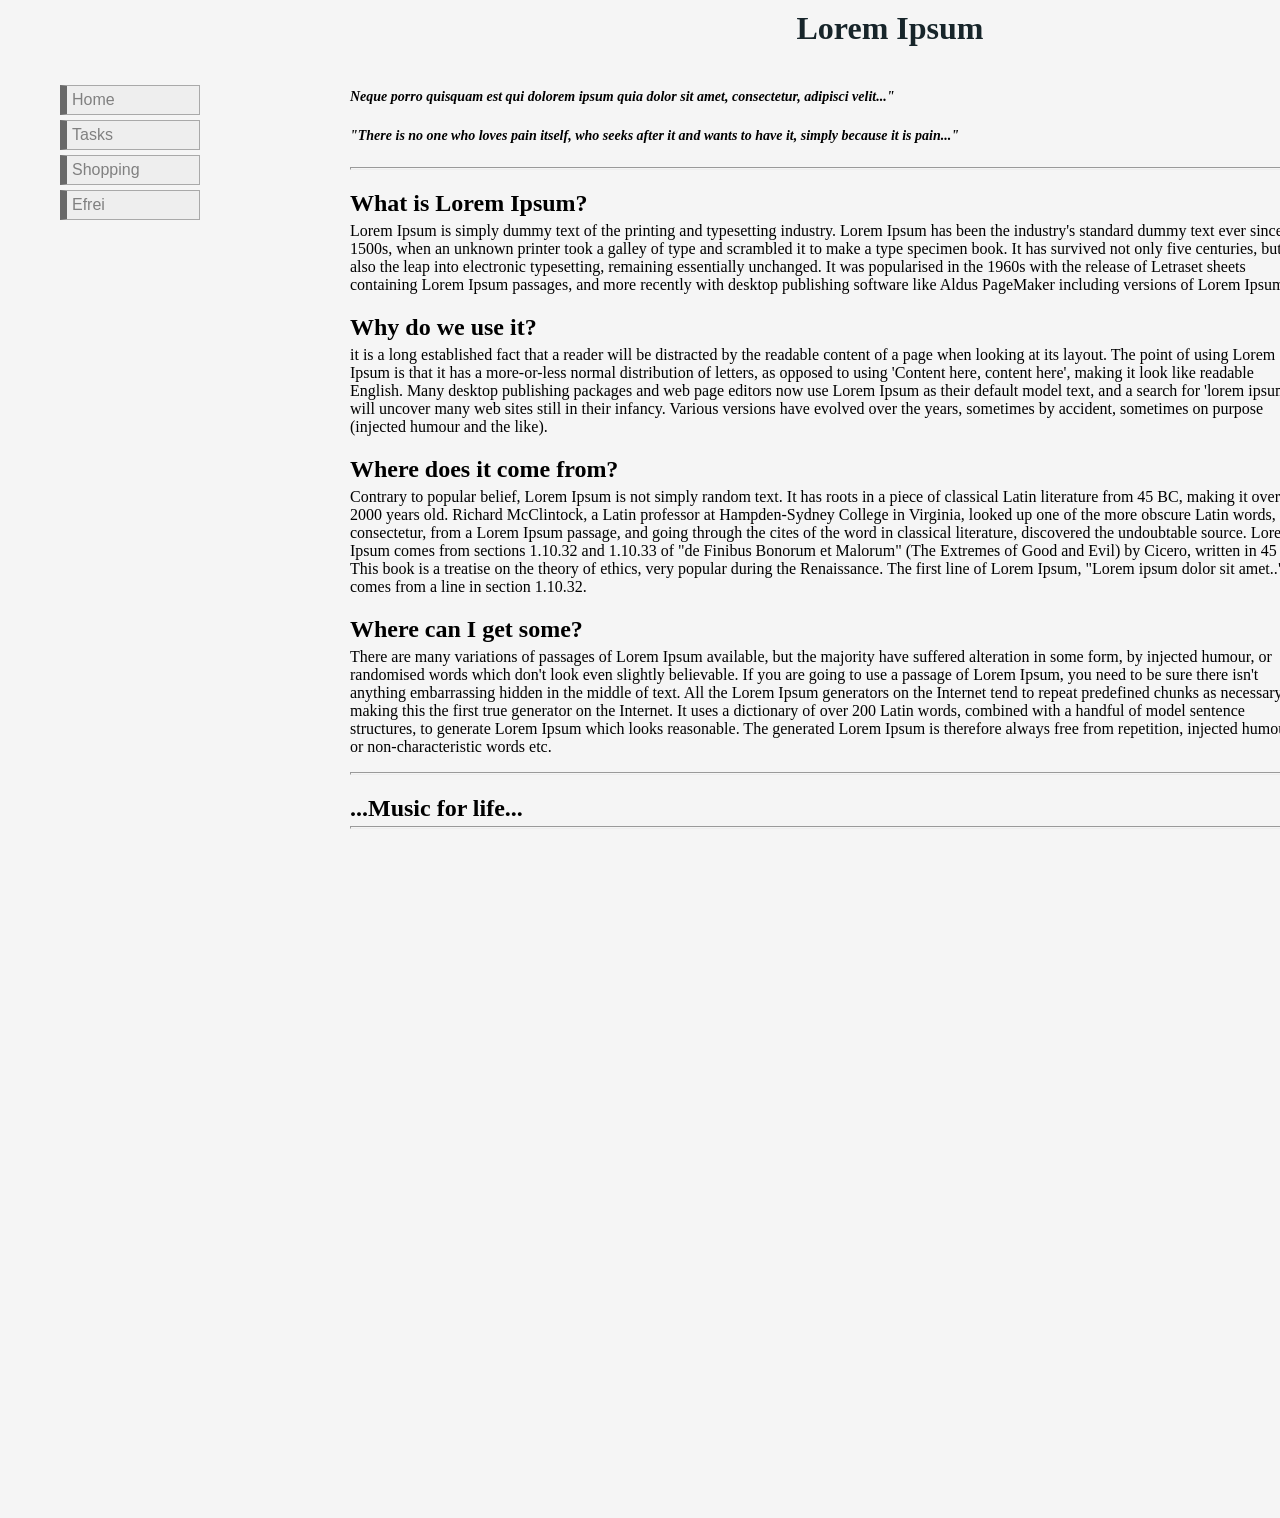
==== index.html @ 4f588466 "Homework first commit" ====
<!DOCTYPE html>
<html>
<head>
    <meta charset="utf-8">
    <meta http-equiv="X-UA-Compatible" content="IE=edge">
    <title>Homework</title>
    <meta name="viewport" content="width=device-width, initial-scale=1">
    <link rel="stylesheet" type="text/css" media="screen" href="styles.css">
    
</head>
<body>
    <ul class="navbar">
        <a href="index.html">Home</a>
        <a href="tasks.html">Tasks</a>
        <a href="shopping.html">Shopping</a>
        <a href="https://www.efrei.fr">Efrei</a>         
    </ul>
    
    <div id="main">
        <div class= "header">
            <h1>Lorem Ipsum</h1>
        </div>
        <div class="sub-header">
            <h4>Neque porro quisquam est qui dolorem ipsum quia dolor sit amet, consectetur, adipisci velit..."</h4>
            <h5>"There is no one who loves pain itself, who seeks after it and wants to have it, simply because it is pain..."</h5>            
        </div>
        <hr>
        <div class = "content">
            <div class="panes">
                <div class ="paragraph">
                    <h2>What is Lorem Ipsum?</h2>
                    <p>
                            Lorem Ipsum is simply dummy text of the printing and typesetting industry. 
                            Lorem Ipsum has been the industry's standard dummy text ever since the 1500s, 
                            when an unknown printer took a galley of type and scrambled it to make a type specimen book. 
                            It has survived not only five centuries, but also the leap into electronic typesetting, 
                            remaining essentially unchanged. It was popularised in the 1960s with the release of Letraset 
                            sheets containing Lorem Ipsum passages, and more recently with desktop publishing software like 
                            Aldus PageMaker including versions of Lorem Ipsum.
                    </p>
                </div>
                <div class ="paragraph">
                    <h2>Why do we use it?</h2>
                    <p>
                        it is a long established fact that a reader will be distracted by the readable content of a page 
                        when looking at its layout. The point of using Lorem Ipsum is that it has a more-or-less normal 
                        distribution of letters, as opposed to using 'Content here, content here', making it look like 
                        readable English. Many desktop publishing packages and web page editors now use Lorem Ipsum as their 
                        default model text, and a search for 'lorem ipsum' will uncover many web sites still in their infancy. 
                        Various versions have evolved over the years, sometimes by accident, sometimes on purpose (injected humour 
                        and the like).
                    </p>
                </div>
                <div class ="paragraph">
                    <h2>Where does it come from?</h2>
                    <p>
                            Contrary to popular belief, Lorem Ipsum is not simply random text. It has roots in a piece of classical
                             Latin literature from 45 BC, making it over 2000 years old. Richard McClintock, a Latin professor at 
                             Hampden-Sydney College in Virginia, looked up one of the more obscure Latin words, consectetur, from a 
                             Lorem Ipsum passage, and going through the cites of the word in classical literature, discovered the 
                             undoubtable source. Lorem Ipsum comes from sections 1.10.32 and 1.10.33 of "de Finibus Bonorum et 
                             Malorum" (The Extremes of Good and Evil) by Cicero, written in 45 BC. This book is a treatise on 
                             the theory of ethics, very popular during the Renaissance. The first line of Lorem Ipsum, "Lorem ipsum dolor
                            sit amet..", comes from a line in section 1.10.32.
                    </p>
                </div>
                <div class ="paragraph">
                    <h2>Where can I get some?</h2>
                    <p>
                            There are many variations of passages of Lorem Ipsum available, but the majority 
                            have suffered alteration in some form, by injected humour, or randomised words which don't 
                            look even slightly believable. If you are going to use a passage of Lorem Ipsum, you need to be sure
                             there isn't anything embarrassing hidden in the middle of text. All the Lorem Ipsum generators on the 
                             Internet tend to repeat predefined chunks as necessary, making this the first true generator on the Internet. 
                             It uses a dictionary of over 200 Latin words, combined with a handful of model sentence structures, to generate 
                             Lorem Ipsum which looks reasonable. The generated Lorem Ipsum is therefore always free from repetition, injected 
                             humour, or non-characteristic words etc.
                    </p>
                </div>
            </div>
        </div>
        <hr>
        <div>
            <h2>...Music for life...</h2>
        </div>
        <hr>
        <div style="position: inherit; z-index: -99; width: 950px; height: 600px">
                <iframe width="925" height="415" src="https://www.youtube.com/embed/i207hIrhIWQ?rel=0&amp;autoplay=1&amp;controls=0&amp;showinfo=0" frameborder="0" allowfullscreen></iframe>
        </div>
        
    </div>
<script src="script.js"></script>
</body>
</html>
---- styles.css ----
body {
    margin-left: 200px;
    background-color: whitesmoke;
    height: 1500px;
   
}

.navbar {
    margin-top: 50px;
    position: absolute;
    width: 200px; /* Set a width if you like */
  }
  
.navbar a {
   
    
    font-family: 'Segoe UI', Tahoma, Geneva, Verdana, sans-serif;
    background-color: #eee; 
    color: black; 
    display: block; 
    padding: 2px; 
    text-decoration: none;

    margin: 5px;
    padding: 5px;
    border-right: 0.5px solid darkgray;
    border-top: 0.5px solid darkgray;
    border-left: 7px solid dimgray;
    border-bottom: 0.5px solid darkgray;
  }
  
.navbar a:hover {
    background-color: #ccc; 
    color: indianred;
  }

h1 {
    color: #17252a;
    padding-left: 50px;
    margin-left: 300px;
    margin-right: 300px;
    width: 960px;
    height: 60px;
}

ul.navbar {
    position: absolute;
    top: 30px;
    left: 15px;
    right: 10px;
    width: 150px;

}

  a:link {
    color: grey;
  }
  
#first{
    width: 50px;
    height: 50px;
  }

#container {
    display: block;
    margin: 40px;
    padding: 10px;
  }

#main {
    width: 960px;
    margin-left: 150px;
    margin-right: 400px;
}

hr {
    height: 1px;
    color: dimgray;
}

/*.content {
    height: 700px;
}
.panes {
    height: 600px;
}
.paragraph {
    height:122px;
    width: 436.68px;
}
*/
h1 {
    margin: 10px 10px 5px;
    text-align: center;
    font-family: fantasy;
}
h4, h5 {
    font-style: italic;
    font-size: 14px;
}

h2{
    width: 436.68px;
    height: 12px;
}
.shopdiv {
    width: 1000px;
    text-align: center;
    margin: 70px;
    font-size: 15px;
    font-family: 'Segoe UI', Tahoma, Geneva, Verdana, sans-serif;
}

input {
    margin: 10px;
    padding: 5px;
    font-size: 14px;
}
input [type="button"] {
    font-style: italic;
    margin: 5px;
    padding: 5px;
    font-size: 17px;
}
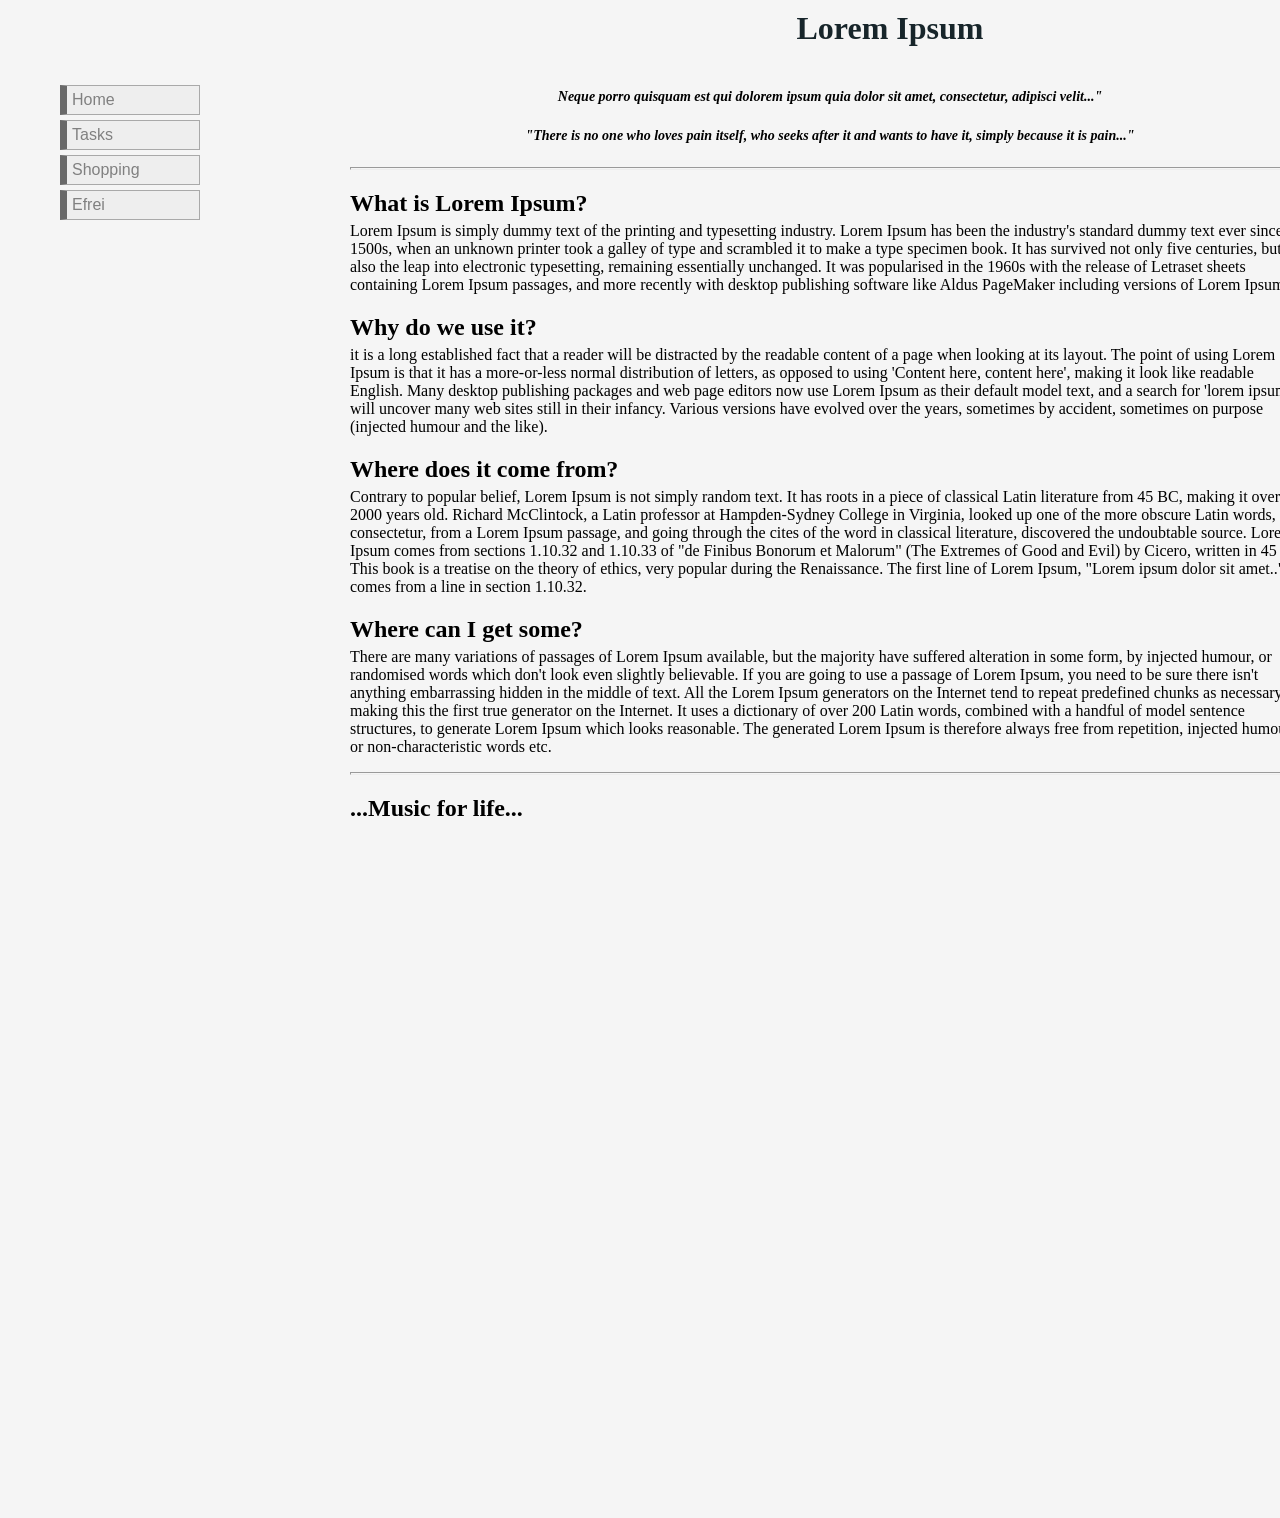
==== commit 1938f32f: "Homework first commit 2" ====
--- a/index.html
+++ b/index.html
@@ -83,7 +83,7 @@
         <div>
             <h2>...Music for life...</h2>
         </div>
-        <hr>
+        
         <div style="position: inherit; z-index: -99; width: 950px; height: 600px">
                 <iframe width="925" height="415" src="https://www.youtube.com/embed/i207hIrhIWQ?rel=0&amp;autoplay=1&amp;controls=0&amp;showinfo=0" frameborder="0" allowfullscreen></iframe>
         </div>
--- a/styles.css
+++ b/styles.css
@@ -98,6 +98,7 @@
 h4, h5 {
     font-style: italic;
     font-size: 14px;
+    text-align: center;
 }
 
 h2{
